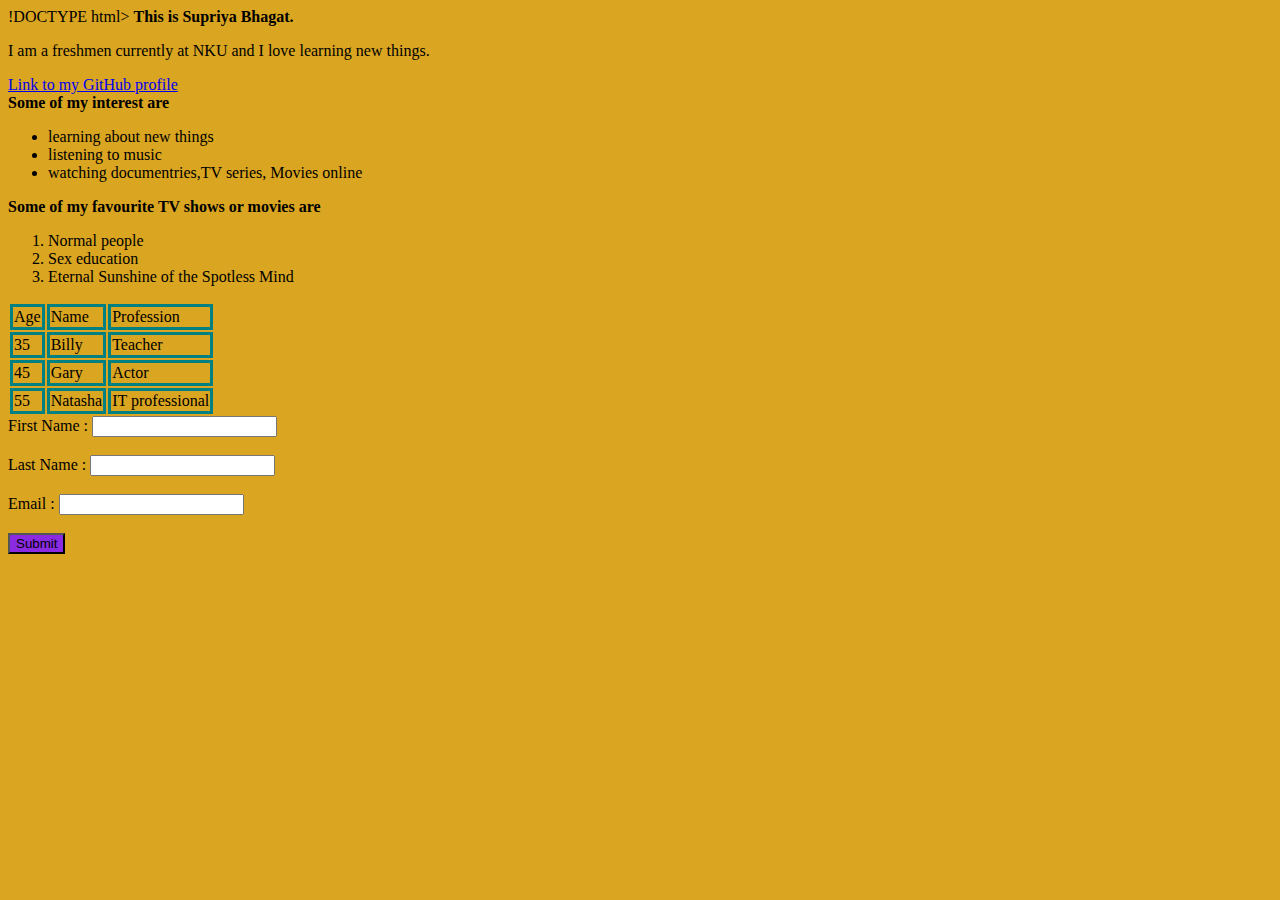
==== lab6.html @ c7ae7365 "Lab6" ====
!DOCTYPE html>
<head>
    <title>About Supriya</title>
    <link rel="stylesheet" href="lab6.css">
</head>
<body>
    <b>This is Supriya Bhagat.</b>
    <p>I am a freshmen currently at NKU and I love learning new things. </p>
    <a href="https://github.com/supriya7890">Link to my GitHub profile</a><br>
    <b>Some of my interest are</b>
    <ul>
        <li>learning about new things</li>
        <li>listening to music</li>
        <li>watching documentries,TV series, Movies online</li>
     </ul>
    <b>Some of my favourite TV shows or movies are</b>
    <ol>
        <li>Normal people</li>
        <li>Sex education</li>
        <li>Eternal Sunshine of the Spotless Mind</li>
    </ol>
    <table>
    <tr>
      <td>Age</td>
      <td>Name</td>
      <td>Profession</td>
    </tr>
    <tr>
      <td>35</td>
      <td>Billy</td>
      <td>Teacher</td>
    </tr>
    <tr>
        <td>45</td>
        <td>Gary</td>
        <td>Actor</td>
      </tr>
      <tr>
        <td>55</td>
        <td>Natasha</td>
        <td>IT professional</td>
      </tr>
</table>
<div class = "input-box">
  First Name : <input id = "name1" type = "text">
  <br>
  <br>
  Last Name : <input id = "name2" type = "text">
  <br>
  <br>
  Email : <input id = "email" type = "text">
</div>
</br>
<div>
   <input class = "button" id = "submit" type = "submit">
</div>
</body>
</html>
---- lab6.css ----
body{
    background-color: goldenrod;
    font-family: Cambria, Cochin, Georgia, Times, 'Times New Roman', serif;
}
a{
    size: 24pxs ;
}
.table, th, td {
    border:3px solid teal;
 }

.button{
    background-color: blueviolet;
    color : black;
}
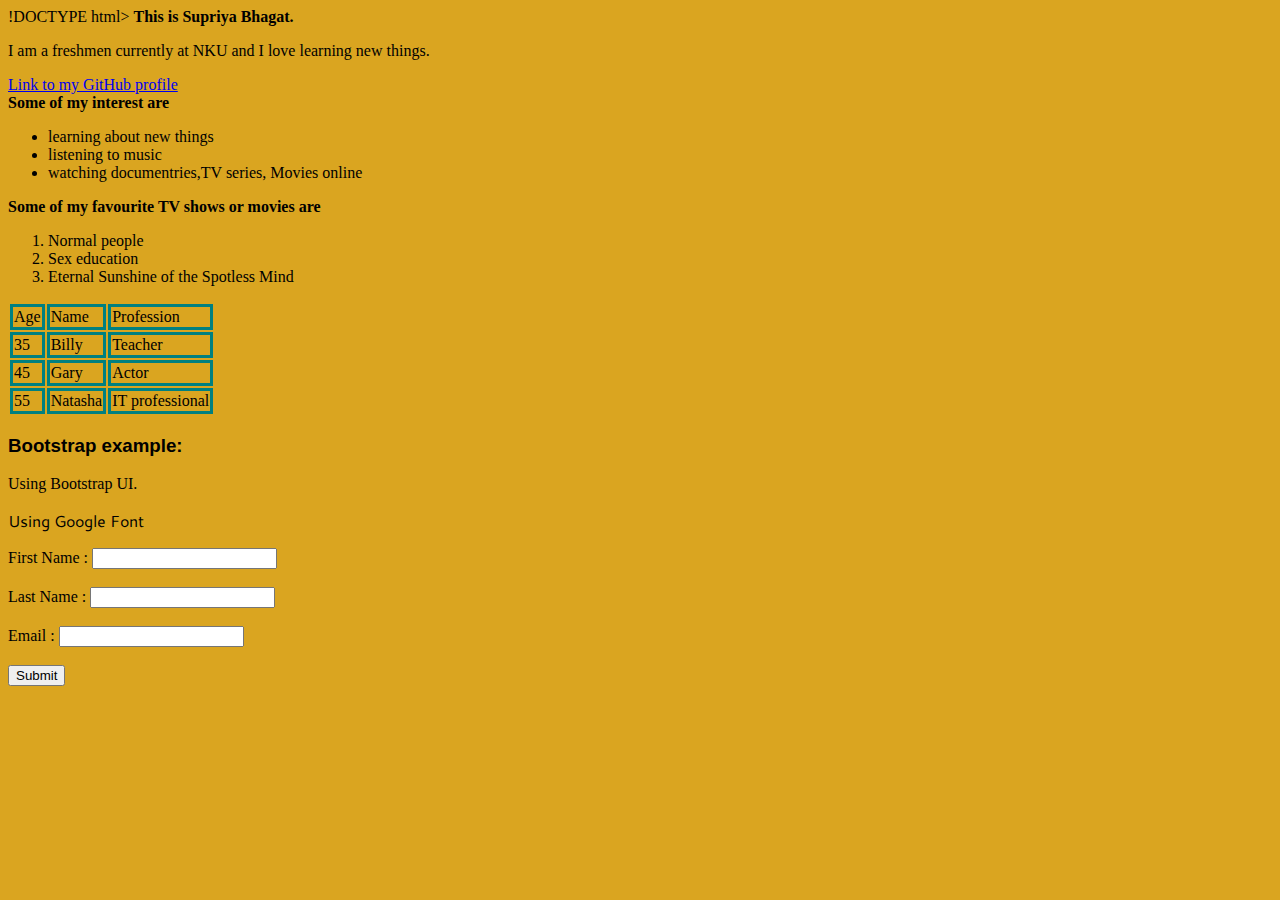
==== commit b76a2d7c: "Update for Lab7" ====
--- a/lab6.html
+++ b/lab6.html
@@ -2,6 +2,12 @@
 <head>
     <title>About Supriya</title>
     <link rel="stylesheet" href="lab6.css">
+    <script type="text/javascript" src="javascript.js"></script>
+    <link href="https://cdn.jsdelivr.net/npm/bootstrap@5.1.3/dist/css/bootstrap.min.css" rel="stylesheet" integrity="sha384-1BmE4kWBq78iYhFldvKuhfTAU6auU8tT94WrHftjDbrCEXSU1oBoqyl2QvZ6jIW3" crossorigin="anonymous">
+    <script src="https://cdn.jsdelivr.net/npm/bootstrap@5.1.3/dist/js/bootstrap.bundle.min.js" integrity="sha384-ka7Sk0Gln4gmtz2MlQnikT1wXgYsOg+OMhuP+IlRH9sENBO0LRn5q+8nbTov4+1p" crossorigin="anonymous"></script>
+    <link rel="preconnect" href="https://fonts.googleapis.com">
+    <link rel="preconnect" href="https://fonts.gstatic.com" crossorigin>
+    <link href="https://fonts.googleapis.com/css?family=Cantarell:italic|Droid+Serif:bold" rel="stylesheet">
 </head>
 <body>
     <b>This is Supriya Bhagat.</b>
@@ -41,6 +47,11 @@
         <td>IT professional</td>
       </tr>
 </table>
+<div class="container">
+<h3 style="font-family: 'Calibri', sans-serif;">Bootstrap example:</h3>
+<p>Using Bootstrap UI.</p>
+<p style="font-family: 'Cantarell', italic;">Using Google Font</p>
+</div>
 <div class = "input-box">
   First Name : <input id = "name1" type = "text">
   <br>
@@ -52,7 +63,6 @@
 </div>
 </br>
 <div>
-   <input class = "button" id = "submit" type = "submit">
-</div>
+    <button class="btn btn-primary" onclick="submission()">Submit</button></div>
 </body>
-</html>+</html>
